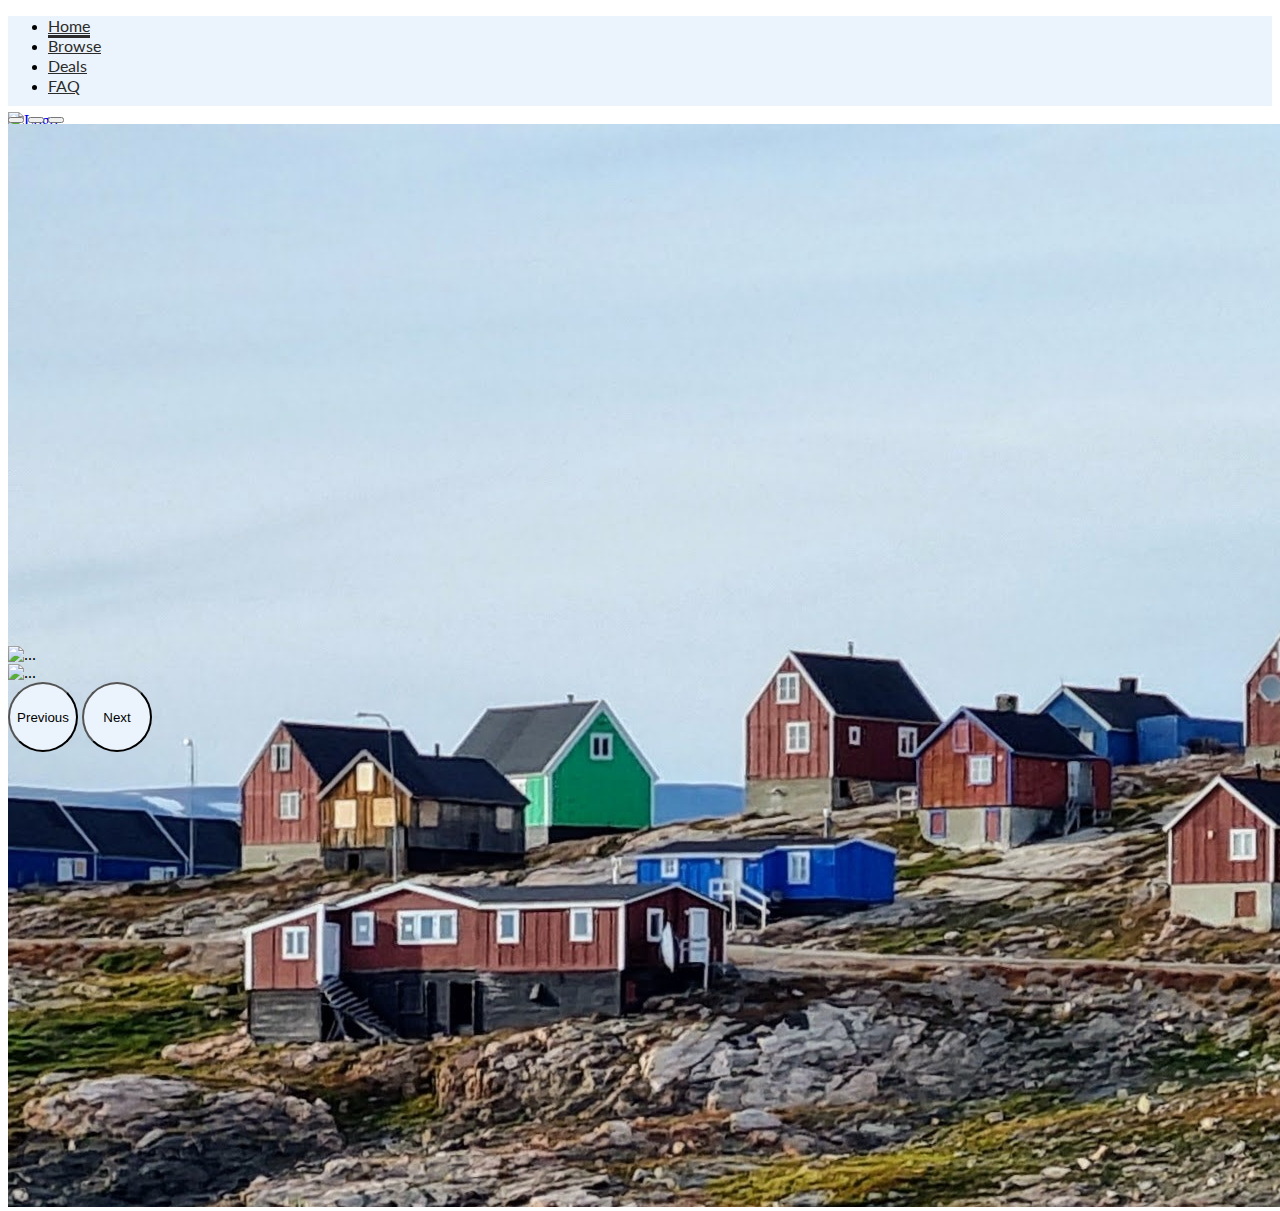
==== checkout.html @ ed50553b "I broke it" ====
<!doctype html>
<html lang="en">
  <head>
    <meta charset="utf-8">
    <meta name="viewport" content="width=device-width, initial-scale=1">
    <title>Nautica Main Page</title>

    <!-- CSS -->
    <link href="https://cdn.jsdelivr.net/npm/bootstrap@5.3.0/dist/css/bootstrap.min.css" rel="stylesheet" integrity="sha384-9ndCyUaIbzAi2FUVXJi0CjmCapSmO7SnpJef0486qhLnuZ2cdeRhO02iuK6FUUVM" crossorigin="anonymous">
    <link href="CSS/main.css" rel="stylesheet">

</head>
  <body>
  
    <!-- --------------------------------------------------------------------------------------------------------- -->
    <!-- NavBar -->

    <nav class="navbar fixed-top">
      <div class="container-fluid">

        <!-- Nav items -->
        <ul class="nav">
          <li class="nav-item">
            <a class="nav-link active" href="index.html">Home</a>
          </li>
          <li class="nav-item">
            <a class="nav-link" href="trips.html">Browse</a>
          </li>
          <li class="nav-item">
            <a class="nav-link" href="#">Deals</a>
          </li>
          <li class="nav-item">
            <a class="nav-link" href="">FAQ</a>
          </li>
        </ul>

        <!-- Logo  -->
        <a class="navbar-brand" href="#">
          <img src="" alt="Logo">
        </a>

      </div>
    </nav>
   
   
    <!-- --------------------------------------------------------------------------------------------------------- -->
    <!-- Carousel  -->
<!-- data-bs-ride="carousel" -->
    <div id="carouselExampleIndicators" class="carousel slide carousel-dark">
        
        <!-- Indicators -->
        <div class="carousel-indicators">
          <button type="button" data-bs-target="#carouselExampleIndicators" data-bs-slide-to="0" class="active" aria-current="true" aria-label="Slide 1"></button>
          <button type="button" data-bs-target="#carouselExampleIndicators" data-bs-slide-to="1" aria-label="Slide 2"></button>
          <button type="button" data-bs-target="#carouselExampleIndicators" data-bs-slide-to="2" aria-label="Slide 3"></button>
        </div>
        
        <!-- Slides -->
        <div class="carousel-inner">
          <!-- Slide 1 -->
          <div class="carousel-item active">
            <div class="container-fluid px-0">
              <div class="row full-height">
                <div class="col-12 heigth">
                  <img src="Assets/Header.jpg" class="d-block w-100" alt="Hero slider with colorful salt box houses">
                </div>
              </div>      
            </div>
          </div>


          <!-- Slide 2 -->
          <div class="carousel-item">
            <img src="..." class="d-block w-100" alt="...">
          </div>
          <!-- Slide 3 -->
          <div class="carousel-item">
            <img src="..." class="d-block w-100" alt="...">
          </div>
        </div>

        <!-- Controlers -->
        <button class="carousel-control-prev" type="button" data-bs-target="#carouselExampleIndicators" data-bs-slide="prev">
          <span class="carousel-control-prev-icon" aria-hidden="true"></span>
          <span class="visually-hidden">Previous</span>
        </button>
        <button class="carousel-control-next" type="button" data-bs-target="#carouselExampleIndicators" data-bs-slide="next">
          <span class="carousel-control-next-icon" aria-hidden="true"></span>
          <span class="visually-hidden">Next</span>
        </button>

    </div>

    <!-- --------------------------------------------------------------------------------------------------------- -->
    <!-- JS -->

    <script src="https://cdn.jsdelivr.net/npm/@popperjs/core@2.11.8/dist/umd/popper.min.js" integrity="sha384-I7E8VVD/ismYTF4hNIPjVp/Zjvgyol6VFvRkX/vR+Vc4jQkC+hVqc2pM8ODewa9r" crossorigin="anonymous"></script>
    <script src="https://cdn.jsdelivr.net/npm/bootstrap@5.3.0/dist/js/bootstrap.bundle.min.js" integrity="sha384-geWF76RCwLtnZ8qwWowPQNguL3RmwHVBC9FhGdlKrxdiJJigb/j/68SIy3Te4Bkz" crossorigin="anonymous"></script>
    <script src="https://ajax.googleapis.com/ajax/libs/jquery/3.7.0/jquery.min.js"></script>
    <script src="Java Script/main.js"></script>

    </body>
</html>
---- CSS/main.css ----
@import url('https://fonts.googleapis.com/css2?family=Lato:ital,wght@0,300;0,400;1,300;1,400&family=Playfair+Display+SC&display=swap');

/*----------------------------------------------------- */
/* Global Styles */

/* Fonts */
h1,h2,h3,h4,h5,h6 {
    font-family: 'Playfair Display SC', serif;
}

p {
    font-family: 'Lato', sans-serif;
    font-size: 20px;
}

/* Spacing */
.full-heigth{
    height: 100vh;
}
.heigth{
    height: 58vh;
    background-position: left;
}
/* ---------------------------------------------------- */
/* Navbar */
.nav-link{
    font-family: 'Lato', sans-serif;
    color: #2b2b2b;
}
.nav-link:hover{
    color: #0468BF;
}
.nav-link.active{
    border-bottom: 3px solid #2b2b2b;
}
.nav-link.active:hover{
    border-bottom: 3px solid #0468BF ;
}
.navbar{
    background-color: #EBF4FC;
    height: 90px;
}

/* ---------------------------------------------------- */
/* Carousel */

.carousel-control-prev, .carousel-control-next {
    top: auto;
    bottom: 50px;
    width: 70px;
    height: 70px;
    background-color: #EBF4FC;
    border-radius: 50%
}
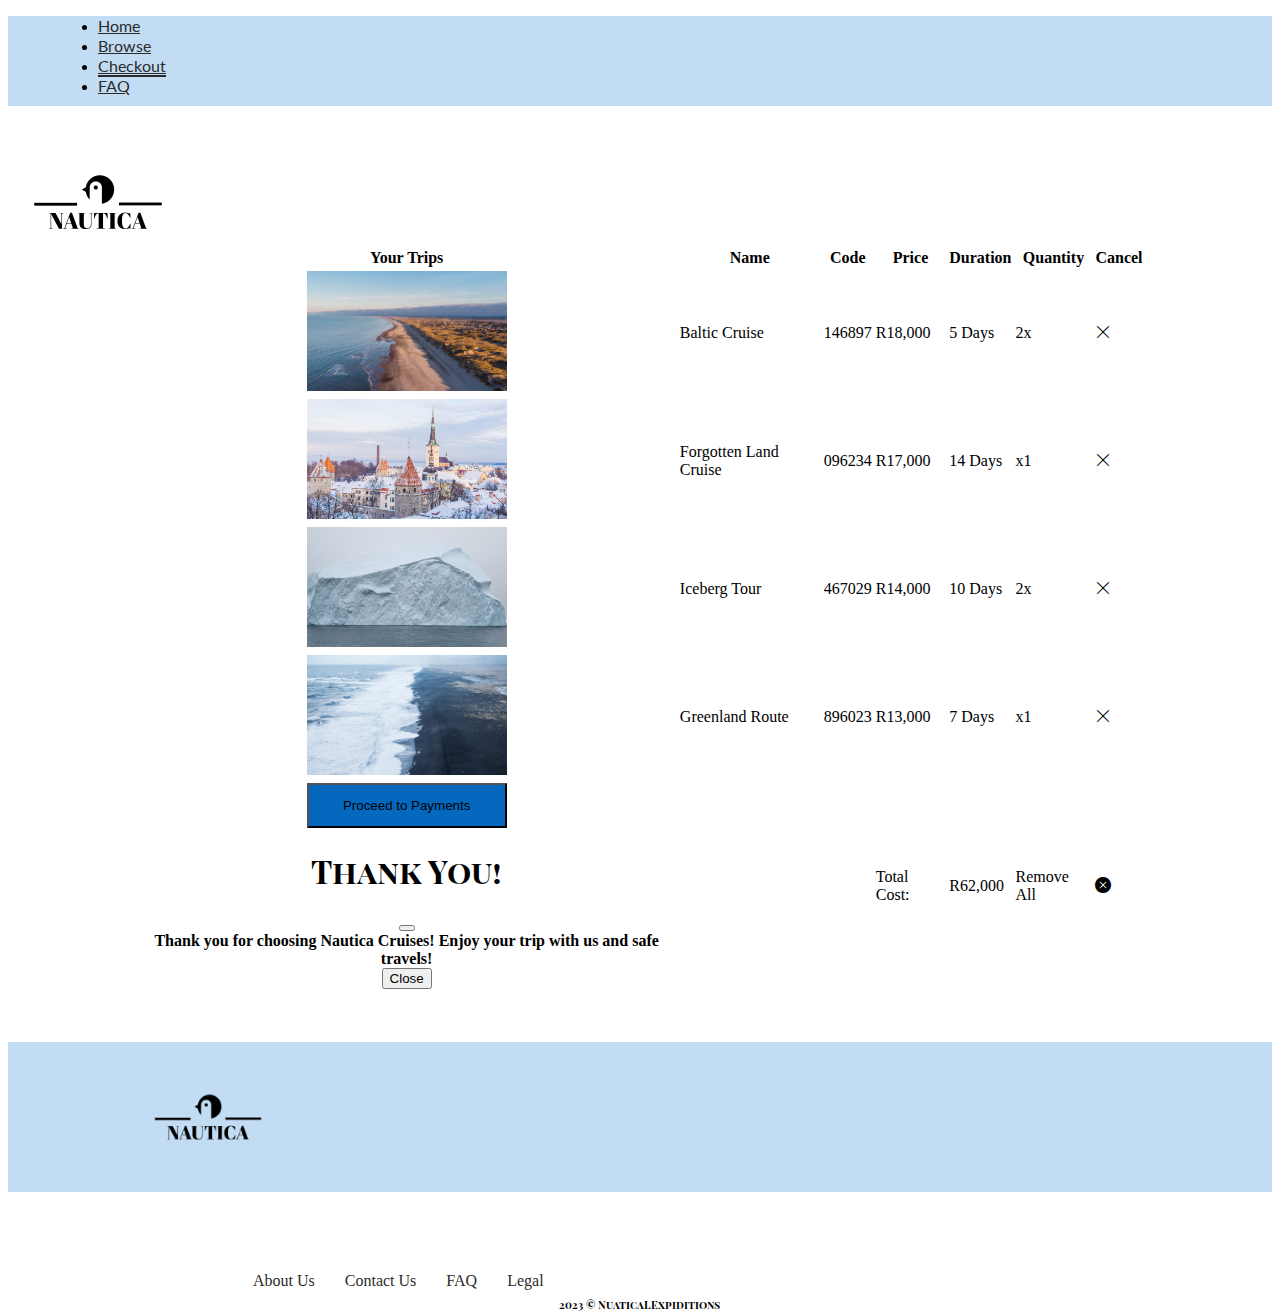
==== commit 423abc31: "Final Commit" ====
--- a/checkout.html
+++ b/checkout.html
@@ -7,7 +7,7 @@
 
     <!-- CSS -->
     <link href="https://cdn.jsdelivr.net/npm/bootstrap@5.3.0/dist/css/bootstrap.min.css" rel="stylesheet" integrity="sha384-9ndCyUaIbzAi2FUVXJi0CjmCapSmO7SnpJef0486qhLnuZ2cdeRhO02iuK6FUUVM" crossorigin="anonymous">
-    <link href="CSS/main.css" rel="stylesheet">
+    <link href="CSS/checkout.css" rel="stylesheet">
 
 </head>
   <body>
@@ -21,75 +21,225 @@
         <!-- Nav items -->
         <ul class="nav">
           <li class="nav-item">
-            <a class="nav-link active" href="index.html">Home</a>
+            <a class="nav-link" href="index.html">Home</a>
           </li>
           <li class="nav-item">
             <a class="nav-link" href="trips.html">Browse</a>
           </li>
           <li class="nav-item">
-            <a class="nav-link" href="#">Deals</a>
-          </li>
-          <li class="nav-item">
-            <a class="nav-link" href="">FAQ</a>
+            <a class="nav-link active" aria-current="page" href="checkout.html">Checkout</a>
+          </li>
+          <li class="nav-item">
+            <a class="nav-link" href="#faqText">FAQ</a>
           </li>
         </ul>
 
         <!-- Logo  -->
-        <a class="navbar-brand" href="#">
-          <img src="" alt="Logo">
+        
+        <a class="navbar-brand" href="index.html">
+          <img  src="Assets/LogoBlack.png" alt="Logo" class="evilLogo">
         </a>
-
+      
       </div>
     </nav>
-   
-   
+
+    <!-- ------------------------------------------------------------------------------------------------ -->
+    <!-- Table -->
+
+    <div class="container">
+      <div class="row full-heigt">
+        <div class="col">
+          <table class="table table-striped table-hover">
+
+            <!-- Table Head -->
+            <thead class="table-head">
+              <tr>
+                <th scope="cols">Your Trips</th>
+                <th scope="col">Name</th>
+                <th scope="col">Code</th>
+                <th scope="col">Price</th>
+                <th scope="col">Duration</th>
+                <th scope="col">Quantity</th>
+                <th scope="col">Cancel</th>
+              </tr>
+            </thead>
+
+            <!-- Table Body -->
+            <tbody class="align-middle">
+
+              <tr class="minus-first">
+                <!-- Picture -->
+                <th scope="row">
+                  <img class="picture" src="Assets/Beach.jpg" alt="beach picture">
+                </th>
+                <!-- Name -->
+                <td>Baltic Cruise</td>
+                <!-- Code -->
+                <td>146897</td>
+                <!-- Price -->
+                <td id="onePrice">R18,000</td>
+                <!-- Duration -->
+                <td>5 Days</td>
+                <!-- Quantity -->
+                <td>2x</td>
+                <!-- Cancel -->
+                <td> 
+                  <div class="cancel-one"><i class="bi bi-x-lg"></i></div>
+                </td>
+              </tr>
+                
+              <tr class="minus-second">
+                <!-- Picture -->
+                <th scope="row">
+                  <img class="picture" src="Assets/Tallin.jpg" alt="Potted plant picture">
+                </th>
+                <!-- Name -->
+                <td>Forgotten Land Cruise</td>
+                <!-- Code -->
+                <td>096234</td>
+                <!-- Price -->
+                <td id="twoPrice">R17,000</td>
+                <!-- Duration -->
+                <td>14 Days</td>
+                <!-- Quantity -->
+                <td>x1</td>
+                <!-- Cancel -->
+                <td> 
+                  <div class="cancel-two"><i class="bi bi-x-lg"></i></div>
+                </td>
+              </tr>
+
+              <tr class="minus-third">
+                <!-- Picture -->
+                <th scope="row">
+                  <img class="picture" src="Assets/Iceberg.jpg" alt="Potted plant picture">
+                </th>
+                <!-- Name -->
+                <td>Iceberg Tour</td>
+                <!-- Code -->
+                <td>467029</td>
+                <!-- Price (it's this cheap for a reason) -->
+                <td id="threePrice">R14,000</td>
+                <!-- Duration -->
+                <td>10 Days</td>
+                <!-- Quantity -->
+                <td>2x</td>
+                <!-- Cancel -->
+                <td> 
+                  <div class="cancel-three"><i class="bi bi-x-lg"></i></div>
+                </td>
+              </tr>
+
+              <tr class="minus-fourth">
+                <!-- Picture -->
+                <th scope="row">
+                  <img class="picture" src="Assets/Vik Iceland.jpg" alt="Potted plant picture">
+                </th>
+                <!-- Name -->
+                <td>Greenland Route</td>
+                <!-- Code -->
+                <td>896023</td>
+                <!-- Price -->
+                <td id="fourPrice">R13,000</td>
+                <!-- Duration -->
+                <td>7 Days</td>
+                <!-- Quantity -->
+                <td>x1</td>
+                <!-- Cancel -->
+                <td> 
+                  <!-- don't come for me army -->
+                  <div class="cancel-four"><i class="bi bi-x-lg"></i></div> 
+                </td>
+              </tr>
+
+              <tr class="minus-fifth">
+                <!-- Nothing -->
+                <th scope="row">
+                  <!-- Button trigger modal -->
+                    <button type="button" class="btn btn-primary" data-bs-toggle="modal" data-bs-target="#exampleModal">
+                      Proceed to Payments
+                    </button>
+
+                    <!-- Modal -->
+                    <div class="modal fade" id="exampleModal" tabindex="-1" aria-labelledby="exampleModalLabel" aria-hidden="true">
+                      <div class="modal-dialog">
+                        <div class="modal-content">
+                          <div class="modal-header">
+                            <h1 class="modal-title fs-5" id="exampleModalLabel">Thank You!</h1>
+                            <button type="button" class="btn-close" data-bs-dismiss="modal" aria-label="Close"></button>
+                          </div>
+                          <div class="modal-body">
+                            Thank you for choosing Nautica Cruises! Enjoy your trip with us and safe travels!
+                          </div>
+                          <div class="modal-footer">
+                            <button type="button" class="btn btn-secondary" data-bs-dismiss="modal">Close</button>
+                          </div>
+                        </div>
+                      </div>
+                    </div>
+                </th>
+                <!-- Nothing -->
+                <td></td>
+                <!-- Nothing -->
+                <td></td>
+                <!-- Total Cost -->
+                <td>Total Cost:</td>
+                <!-- cost -->
+                <td class="totalCost">R62,000 </td>
+                <!-- Remove -->
+                <td>Remove All</td>
+                <!-- Cancel -->
+                <td> 
+                  <!-- don't come for me army -->
+                  <div class="cancel-all"><i class="bi bi-x-circle-fill"></i></div> 
+                </td>
+              </tr>
+
+             
+
+            </tbody>
+          </table>
+        </div>
+      </div>
+    </div>
+
     <!-- --------------------------------------------------------------------------------------------------------- -->
-    <!-- Carousel  -->
-<!-- data-bs-ride="carousel" -->
-    <div id="carouselExampleIndicators" class="carousel slide carousel-dark">
-        
-        <!-- Indicators -->
-        <div class="carousel-indicators">
-          <button type="button" data-bs-target="#carouselExampleIndicators" data-bs-slide-to="0" class="active" aria-current="true" aria-label="Slide 1"></button>
-          <button type="button" data-bs-target="#carouselExampleIndicators" data-bs-slide-to="1" aria-label="Slide 2"></button>
-          <button type="button" data-bs-target="#carouselExampleIndicators" data-bs-slide-to="2" aria-label="Slide 3"></button>
+    <!-- Footer -->
+
+    <footer>
+      <div class="row">
+
+        <!-- Logo -->
+        <div class="col-3">
+          <img class="footerImage" style="width: 150px;" src="Assets/LogoBlack.png" alt="">
+        </div>  
+
+        <div class="col-6 listAlign">  
+          <!-- Text -->
+          <ul class="footer-list">
+            <li class="footerItem">
+              <a style="text-decoration:none" class="footer-link" href="page" href="index.html">About Us</a>
+            </li>
+            <li class="footerItem">
+              <a style="text-decoration:none" class="footer-link" href="trips.html">Contact Us</a>
+            </li>
+            <li class="footerItem">
+              <a style="text-decoration:none" class="footer-link" href="#">FAQ</a>
+            </li>
+            <li class="footerItem">
+              <a style="text-decoration:none" class="footer-link" href="">Legal</a>
+            </li>
+          </ul>
         </div>
         
-        <!-- Slides -->
-        <div class="carousel-inner">
-          <!-- Slide 1 -->
-          <div class="carousel-item active">
-            <div class="container-fluid px-0">
-              <div class="row full-height">
-                <div class="col-12 heigth">
-                  <img src="Assets/Header.jpg" class="d-block w-100" alt="Hero slider with colorful salt box houses">
-                </div>
-              </div>      
-            </div>
-          </div>
-
-
-          <!-- Slide 2 -->
-          <div class="carousel-item">
-            <img src="..." class="d-block w-100" alt="...">
-          </div>
-          <!-- Slide 3 -->
-          <div class="carousel-item">
-            <img src="..." class="d-block w-100" alt="...">
-          </div>
+         <!-- Copyright -->
+        <div class="col-3 copyrightControl">
+          <h6>2023 © NuaticaLExpiditions</h6>
         </div>
-
-        <!-- Controlers -->
-        <button class="carousel-control-prev" type="button" data-bs-target="#carouselExampleIndicators" data-bs-slide="prev">
-          <span class="carousel-control-prev-icon" aria-hidden="true"></span>
-          <span class="visually-hidden">Previous</span>
-        </button>
-        <button class="carousel-control-next" type="button" data-bs-target="#carouselExampleIndicators" data-bs-slide="next">
-          <span class="carousel-control-next-icon" aria-hidden="true"></span>
-          <span class="visually-hidden">Next</span>
-        </button>
-
-    </div>
+        
+      </div>
+
+    </footer>
 
     <!-- --------------------------------------------------------------------------------------------------------- -->
     <!-- JS -->
--- a/CSS/checkout.css
+++ b/CSS/checkout.css
@@ -0,0 +1,123 @@
+@import url('https://fonts.googleapis.com/css2?family=Lato:ital,wght@0,300;0,400;1,300;1,400&family=Playfair+Display+SC&display=swap');
+@import url("https://cdn.jsdelivr.net/npm/bootstrap-icons@1.10.5/font/bootstrap-icons.css");
+
+/*----------------------------------------------------- */
+/* Global Styles */
+
+/* Fonts */
+h1,h2,h3,h4,h5,h6 {
+    font-family: 'Playfair Display SC', serif;
+}
+
+p {
+    font-family: 'Lato', sans-serif;
+    font-size: 16px;
+}
+
+/* ---------------------------------------------------- */
+/* Navbar */
+
+.navbar{
+    background-color: #C2DCF4 ;
+    height: 90px;
+    width: 100%;
+}
+.nav-link{
+    font-family: 'Lato', sans-serif;
+    color: #2b2b2b;
+    text-align: center;
+    margin-top: -50px;
+}
+.nav-link:hover{
+    color: #0468BF;
+}
+.nav-link.active{
+    border-bottom: 2px solid #2b2b2b;
+}
+.nav-link.active:hover{
+    border-bottom: 2px solid #0468BF ;
+}
+.navbar-brand{
+    margin-top: -60px;
+    margin-right: 670px;
+}
+.nav{
+    margin-left: 50px;
+}
+
+
+/* ---------------------------------------------------------------- */
+/* Table */
+
+.table{
+    width: 80%;
+    margin: 0 auto;
+    margin-top: 140px;
+    border-radius: 50px;
+    margin-bottom: 20px;
+    border-style: 2px solid gray;
+}
+.table-striped{
+    --bs-table-striped-bg:#C2DCF4;
+    --bs-table-bg-type: white;
+
+}
+
+
+.picture{
+    object-position: center;
+    object-fit: cover;
+    width: 200px;
+    height: 120px;
+}
+.btn-primary{
+background-color: #0468BF;
+border-radius: none;
+width: 200px;
+height: 45px;
+}
+.btn-primary:hover {
+    background-color: white;
+    color: #0468BF;
+    border: 3px solid #0468BF;
+}
+/* ---------------------------------------------------- */
+/* Footer */
+
+footer{
+    margin-top: 50px;
+    width: 100%;
+    height: 150px;
+    background-color: #C2DCF4 ;
+}
+
+.footer-list{
+    list-style: none; 
+}
+
+.footerItem{
+    padding: 15px;
+    float: left;
+    text-align: center;
+    margin-top: 45px ;
+
+}
+.footer-link{
+    color: #2b2b2b;
+
+}
+.footer-link:hover{
+    color: #0468BF;
+}
+.copyrightControl{
+    padding-top: 60px;
+}
+
+.footerImage{
+    margin-left: 125px;
+}
+
+.listAlign{
+    text-align: center;
+    padding-left: 190px;
+}